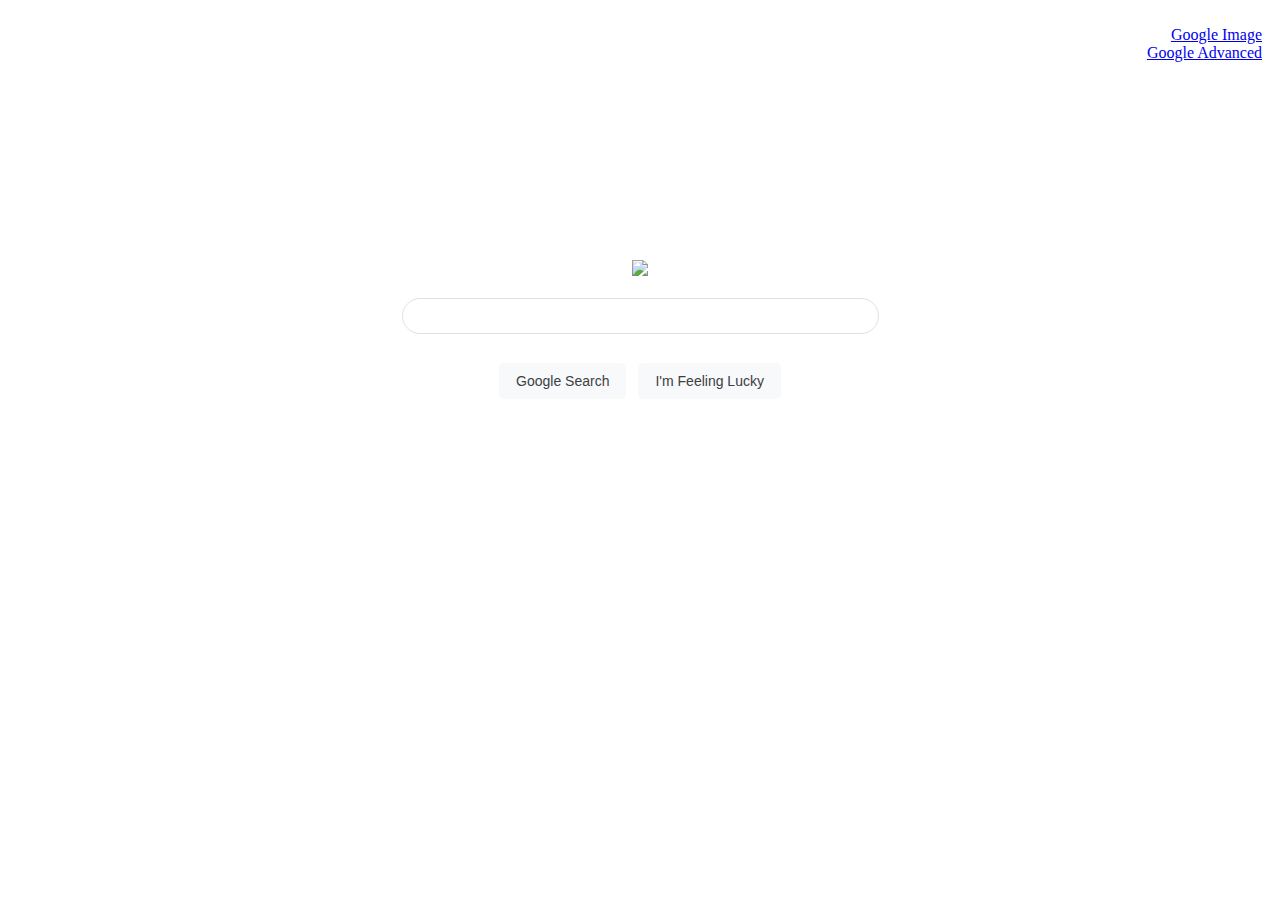
==== Project_0/index.html @ 262d9174 "First commit of Project_0" ====
<!DOCTYPE html>
<html lang="en">
<head>
    <title>Search</title>
    <!--<link rel="stylesheet" href="https://stackpath.bootstrapcdn.com/bootstrap/4.5.0/css/bootstrap.min.css" integrity="sha384-9aIt2nRpC12Uk9gS9baDl411NQApFmC26EwAOH8WgZl5MYYxFfc+NcPb1dKGj7Sk" crossorigin="anonymous">-->
   <link rel="stylesheet" href="style.css">
</head>
<body>
    <br/> 

    <div style="text-decoration: none; color: rgba(0,0,0,.87); text-align: right; margin-right: 10px;">
        <a  class="link" href = "./img.html" >Google Image</a>
    </div>
    <div style="color: rgba(0,0,0,.87); text-align: right; margin-right: 10px">
        <a class="link" href = "./adv.html" >Google Advanced</a>
    </div>
    <br/> <br/>
    <br/> <br/>
    <br/> <br/>
    <br/> <br/>
    <br/> <br/>
    <br/>
    <div style="text-align: center;" >
        <img src="https://www.google.com/images/branding/googlelogo/1x/googlelogo_color_272x92dp.png">
    </div>
    <br/>
    <form style="text-align: center;" action="https://www.google.com/search">
        <div class = "search">
            <input class = "input" type="text" name="q" >
            <br/>
            <input class = "send" type="submit" value="Google Search"">
            <input class = "send" type="submit" value="I'm Feeling Lucky">
        </div>
</form>
</body>
</html>
---- Project_0/style.css ----
{
  box-sizing: border-box;
}

.input
{
    background-color:transparent;
    border:1px solid #dfe1e5;
    margin: 11px 4px;
    padding: 0 16px;
    color:rgba(0,0,0,.87);
    word-wrap:break-word;
    outline:none;
    display:flex;
    flex:100%;
    width: 443px;
    margin: 0 auto;
    height:34px;
    font-size:16px;
    border-radius: 24px;
    -webkit-tap-highlight-color:transparent;


}
.input:hover
{
    background-color:transparent;
    border:1px solid #dfe1e5;
    margin: 11px 4px;
    padding: 0 16px;
    color:rgba(0,0,0,.87);
    word-wrap:break-word;
    outline:none;
    display:flex;
    flex:100%;
    -webkit-tap-highlight-color:transparent;
    margin: 0 auto;
    height:34px;
    font-size:16px;
    border-radius: 24px;
    box-shadow: rgba(100, 100, 111, 0.2) 0px 1px 5px 0px;
}
.send
{
	background-color: #f8f9fa;
    border: 1px solid #f8f9fa;
    border-radius: 4px;
    color: #3c4043;
    font-family: Roboto,arial,sans-serif;
    font-size: 14px;
    margin: 11px 4px;
    padding: 0 16px;
    line-height: 27px;
    height: 36px;
    min-width: 54px;
    text-align: center;
    cursor: pointer;
    user-select: none
}
.send:hover
{
	border: 1px solid #dadce0;  
	background-color: #f8f9fa;
	color:#202124;
	font-family: Roboto,arial,sans-serif;
    font-size: 14px;
    margin: 11px 4px;
    padding: 0 16px;
    line-height: 27px;
    height: 36px;
    min-width: 54px;
    text-align: center;
    cursor: pointer;
    user-select: none
-webkit-box-shadow:0 1px 1px rgba(0,0,0,.16);box-shadow:0 1px 1px rgba(0,0,0,.16);
}
.send:active
{
	border: 1px solid #4286f4;  
	background-color: #f8f9fa;
	color:#202124;
	font-family: Roboto,arial,sans-serif;
    font-size: 14px;
    margin: 11px 4px;
    padding: 0 16px;
    line-height: 27px;
    height: 36px;
    min-width: 54px;
    text-align: center;
    cursor: pointer;
    user-select: none
	box-shadow:0 1px 2px 0 rgba(0,0,0,0.1);
}
.adv
{
	box-shadow: none;
    background-color: #4d90fe;
    border: 1px solid #4787ed;
    color: #fff;
    border-radius: 2px;
    cursor: default;
    font-size: 11px;
    font-weight: bold;
    text-align: center;
    white-space: nowrap;
    padding: 0 12px;
    float: center;
    margin: 10px 0;
    height: 30px;
    min-width: 120px;
}
.adv:hover
{
	box-shadow: none;
    background-color: #4d90fe;
    background-image: -webkit-linear-gradient(top,#4d90fe,#4787ed);
    border: 1px solid #3079ed;
    color: #fff;
    border-radius: 2px;
    cursor: default;
    font-size: 11px;
    font-weight: bold;
    text-align: center;
    white-space: nowrap;
    padding: 0 12px;
    float: center;
    margin: 10px 0;
    height: 30px;
    min-width: 120px;
}

.textadv
{
	-webkit-border-radius:1px;
	-moz-border-radius:1px;
	border-radius:1px;
	border:1px solid #d9d9d9;
	border-top:1px solid #c0c0c0;
	font-size:13px;
	height:25px;
	padding:1px 8px;

}
.textadv:focus
{-webkit-box-shadow:inset 0 1px 2px rgba(0,0,0,.3);
	-moz-box-shadow:inset 0 1px 2px rgba(0,0,0,.3);
	box-shadow:inset 0 1px 2px rgba(0,0,0,.3);
	border:1px solid #4d90fe;
	outline:none
}
@media (max-width: 600px) 
{
  nav, article {
    width: 100%;
    height: auto;
}
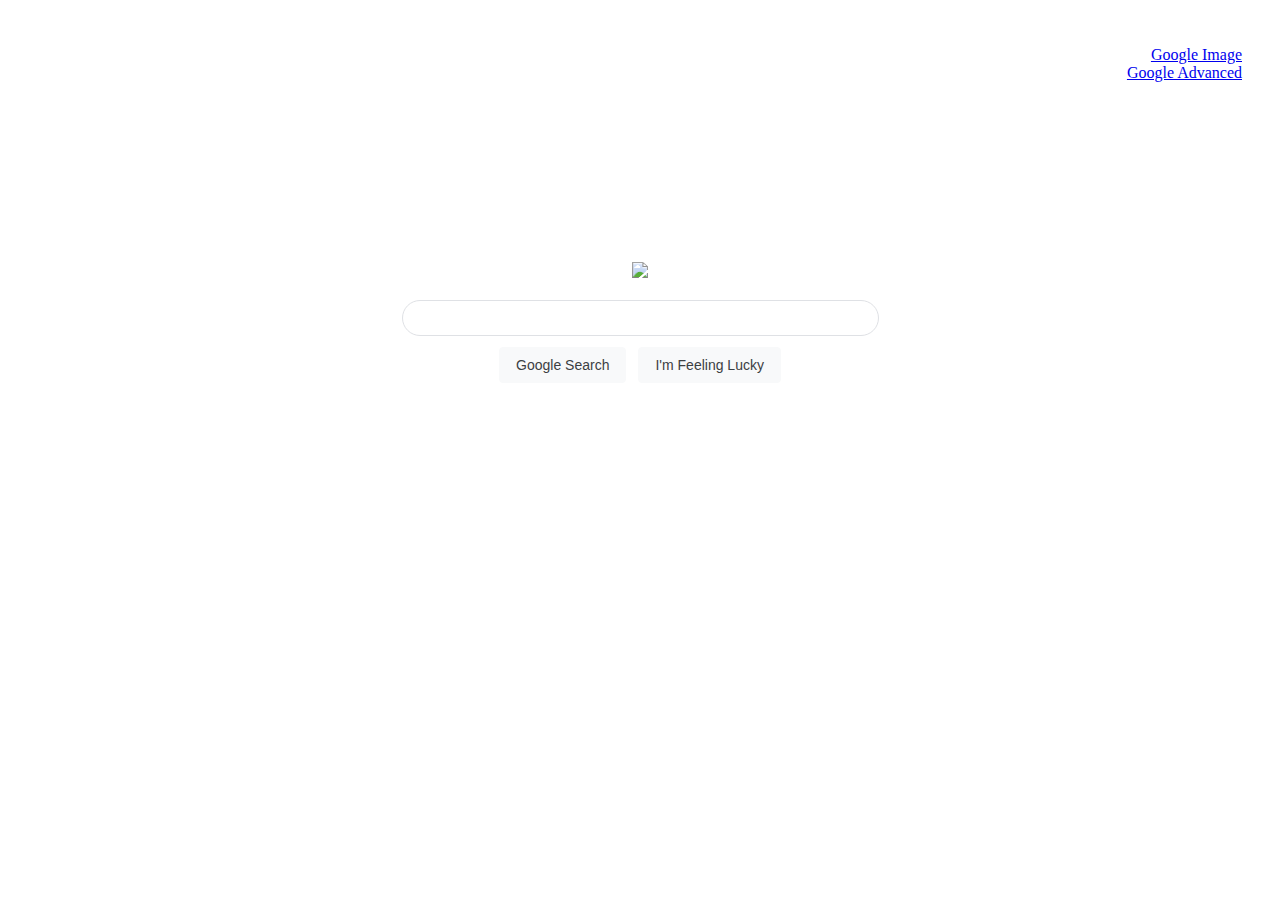
==== commit 64244443: "update code advance search" ====
--- a/Project_0/index.html
+++ b/Project_0/index.html
@@ -12,14 +12,13 @@
         <a  class="link" href = "./img.html" >Google Image</a>
     </div>
     <div style="color: rgba(0,0,0,.87); text-align: right; margin-right: 10px">
-        <a class="link" href = "./adv.html" >Google Advanced</a>
+        <a class="link" href = "./ava.html" >Google Advanced</a>
     </div>
     <br/> <br/>
     <br/> <br/>
     <br/> <br/>
     <br/> <br/>
     <br/> <br/>
-    <br/>
     <div style="text-align: center;" >
         <img src="https://www.google.com/images/branding/googlelogo/1x/googlelogo_color_272x92dp.png">
     </div>
--- a/Project_0/style.css
+++ b/Project_0/style.css
@@ -1,7 +1,21 @@
+body 
 {
-  box-sizing: border-box;
+  padding: 20px;
+  background-color: #fffff;
+  height: 300px;    
 }
+.buscar
+{
+    text-align: center;
 
+}
+.table div
+{
+    flex: left;
+    display: inline-block;
+    width: 150px;
+    margin: 5px;
+}
 .input
 {
     background-color:transparent;
@@ -9,40 +23,20 @@
     margin: 11px 4px;
     padding: 0 16px;
     color:rgba(0,0,0,.87);
-    word-wrap:break-word;
-    outline:none;
-    display:flex;
-    flex:100%;
+    outline:none;    
     width: 443px;
     margin: 0 auto;
     height:34px;
     font-size:16px;
     border-radius: 24px;
-    -webkit-tap-highlight-color:transparent;
-
-
 }
 .input:hover
 {
-    background-color:transparent;
-    border:1px solid #dfe1e5;
-    margin: 11px 4px;
-    padding: 0 16px;
-    color:rgba(0,0,0,.87);
-    word-wrap:break-word;
-    outline:none;
-    display:flex;
-    flex:100%;
-    -webkit-tap-highlight-color:transparent;
-    margin: 0 auto;
-    height:34px;
-    font-size:16px;
-    border-radius: 24px;
     box-shadow: rgba(100, 100, 111, 0.2) 0px 1px 5px 0px;
 }
 .send
 {
-	background-color: #f8f9fa;
+    background-color: #f8f9fa;
     border: 1px solid #f8f9fa;
     border-radius: 4px;
     color: #3c4043;
@@ -54,103 +48,55 @@
     height: 36px;
     min-width: 54px;
     text-align: center;
-    cursor: pointer;
-    user-select: none
 }
 .send:hover
 {
-	border: 1px solid #dadce0;  
-	background-color: #f8f9fa;
-	color:#202124;
-	font-family: Roboto,arial,sans-serif;
-    font-size: 14px;
-    margin: 11px 4px;
-    padding: 0 16px;
-    line-height: 27px;
-    height: 36px;
-    min-width: 54px;
-    text-align: center;
-    cursor: pointer;
-    user-select: none
--webkit-box-shadow:0 1px 1px rgba(0,0,0,.16);box-shadow:0 1px 1px rgba(0,0,0,.16);
+    border: 1px solid #dadce0; 
+    color:#202124;  
+    box-shadow:0 1px 1px rgba(0,0,0,.16);
 }
 .send:active
 {
-	border: 1px solid #4286f4;  
-	background-color: #f8f9fa;
-	color:#202124;
-	font-family: Roboto,arial,sans-serif;
-    font-size: 14px;
-    margin: 11px 4px;
-    padding: 0 16px;
-    line-height: 27px;
+    border: 1px solid #4286f4;  
+    color:#202124;
     height: 36px;
-    min-width: 54px;
-    text-align: center;
-    cursor: pointer;
-    user-select: none
-	box-shadow:0 1px 2px 0 rgba(0,0,0,0.1);
 }
 .adv
 {
-	box-shadow: none;
+    box-shadow: none;
     background-color: #4d90fe;
     border: 1px solid #4787ed;
     color: #fff;
     border-radius: 2px;
-    cursor: default;
     font-size: 11px;
     font-weight: bold;
     text-align: center;
-    white-space: nowrap;
     padding: 0 12px;
-    float: center;
+    float: left;
     margin: 10px 0;
     height: 30px;
     min-width: 120px;
 }
 .adv:hover
 {
-	box-shadow: none;
-    background-color: #4d90fe;
     background-image: -webkit-linear-gradient(top,#4d90fe,#4787ed);
     border: 1px solid #3079ed;
-    color: #fff;
-    border-radius: 2px;
-    cursor: default;
-    font-size: 11px;
     font-weight: bold;
-    text-align: center;
-    white-space: nowrap;
-    padding: 0 12px;
-    float: center;
-    margin: 10px 0;
-    height: 30px;
-    min-width: 120px;
 }
-
 .textadv
 {
-	-webkit-border-radius:1px;
-	-moz-border-radius:1px;
-	border-radius:1px;
-	border:1px solid #d9d9d9;
-	border-top:1px solid #c0c0c0;
-	font-size:13px;
-	height:25px;
-	padding:1px 8px;
+    border-radius:1px;
+    border:1px solid #d9d9d9;
+    border-top:1px solid #c0c0c0;
+    font-size:13px;
+    height:25px;
+    padding:1px 8px
 
 }
 .textadv:focus
-{-webkit-box-shadow:inset 0 1px 2px rgba(0,0,0,.3);
-	-moz-box-shadow:inset 0 1px 2px rgba(0,0,0,.3);
-	box-shadow:inset 0 1px 2px rgba(0,0,0,.3);
-	border:1px solid #4d90fe;
-	outline:none
+{
+    box-shadow:inset 0 1px 2px rgba(0,0,0,.3);
+    border:1px solid #4d90fe;
+    outline:none
 }
-@media (max-width: 600px) 
-{
-  nav, article {
-    width: 100%;
-    height: auto;
-}
+
